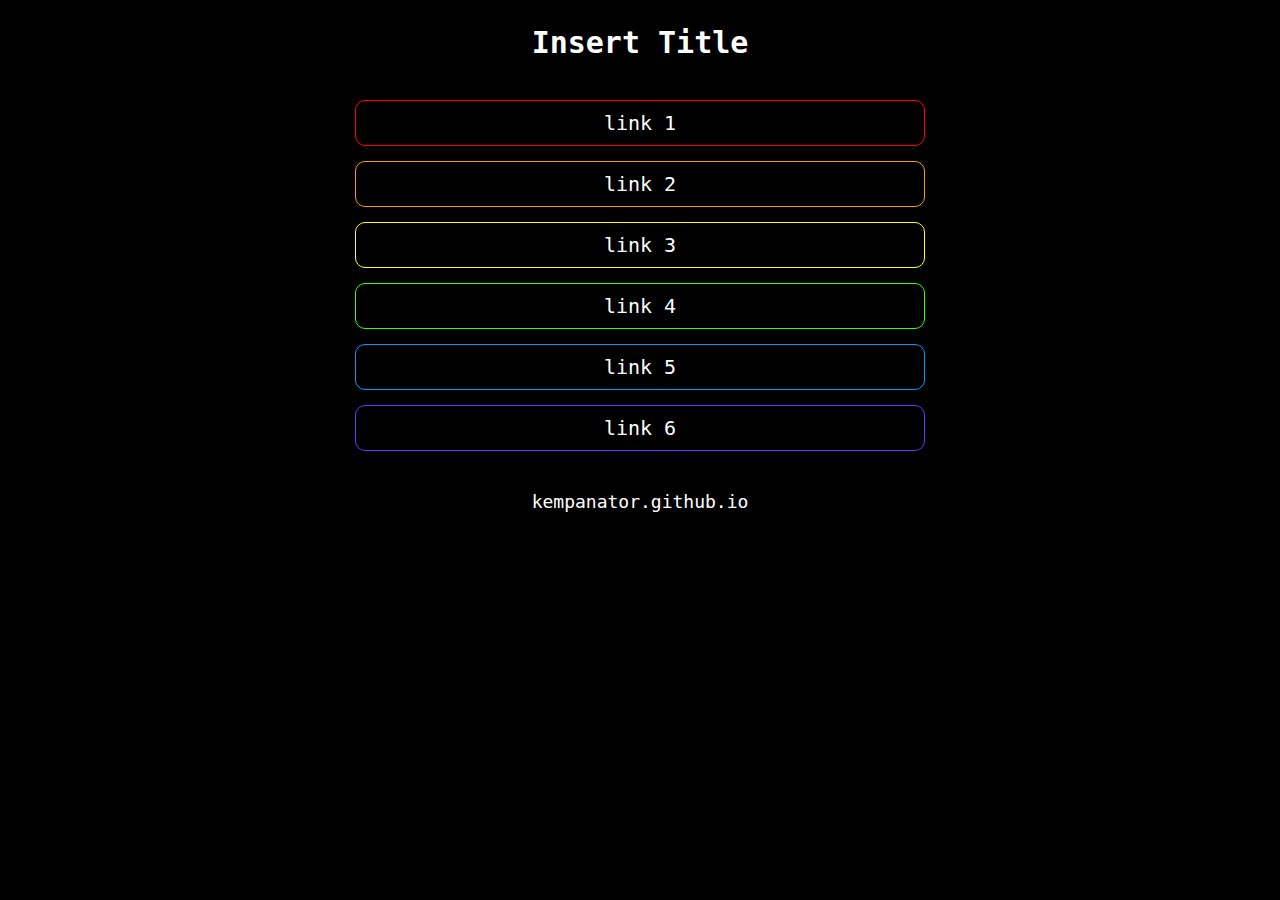
==== index.html @ 9c5d2153 "Add files via upload" ====
<!DOCTYPE html>
<html lang="en">
<head>
    <meta charset="UTF-8">
    <meta name="robots" content="noindex,nofollow">
    <meta http-equiv="X-UA-Compatible" content="IE=edge">
    <meta name="viewport" content="width=device-width, initial-scale=1.0">
    <title>kempanator.github.io</title>
    <style>
        * {
            margin: 0;
            padding: 0;
        }
        body {
            background: black url("background.png");
            font-family: monospace;
        }
        header {
            background: black;
            color: white;
            text-align: center;
            padding: 25px 0px;
        }
        footer {
            background: black;
            color: white;
            text-align: center;
            padding: 25px 0px;
        }
        h1 {
            font-size: 30px;
        }
        h2 {
            font-size: 22px;
        }
        p {
            font-size: 18px;
        }
        img {
            display: block;
        }
        ul {
            max-width: 600px;
            margin: auto;
        }
        li {
            list-style-type: none;
            margin: 15px;
        }
        li a {
            background: black;
            border: 1px solid white;
            border-radius: 10px;
            color: white;
            font-size: 20px;
            text-align: center;
            text-decoration: none;
            padding: 10px;
            display: block;
        }
        li:nth-child(1) > a {
            border-color: #FF0000;
        }
        li:nth-child(2) > a {
            border-color: #FF9900;
        }
        li:nth-child(3) > a {
            border-color: #FFFF00;
        }
        li:nth-child(4) > a {
            border-color: #33FF00;
        }
        li:nth-child(5) > a {
            border-color: #0099FF;
        }
        li:nth-child(6) > a {
            border-color: #6633FF;
        }
        li a:hover {
            border: 1px solid white;
        }
        main {
            background: white;
            max-width: 1000px;
            color: black;
            margin: auto;
            padding: 10px;
        }
    </style>
</head>
<body>
    <header>
        <h1>Insert Title</h1>
    </header>
    <ul>
        <li><a href="">link 1</a></li>
        <li><a href="">link 2</a></li>
        <li><a href="">link 3</a></li>
        <li><a href="">link 4</a></li>
        <li><a href="">link 5</a></li>
        <li><a href="">link 6</a></li>
    </ul>
    <footer>
        <p>kempanator.github.io</p>
    </footer>

</body>
</html>
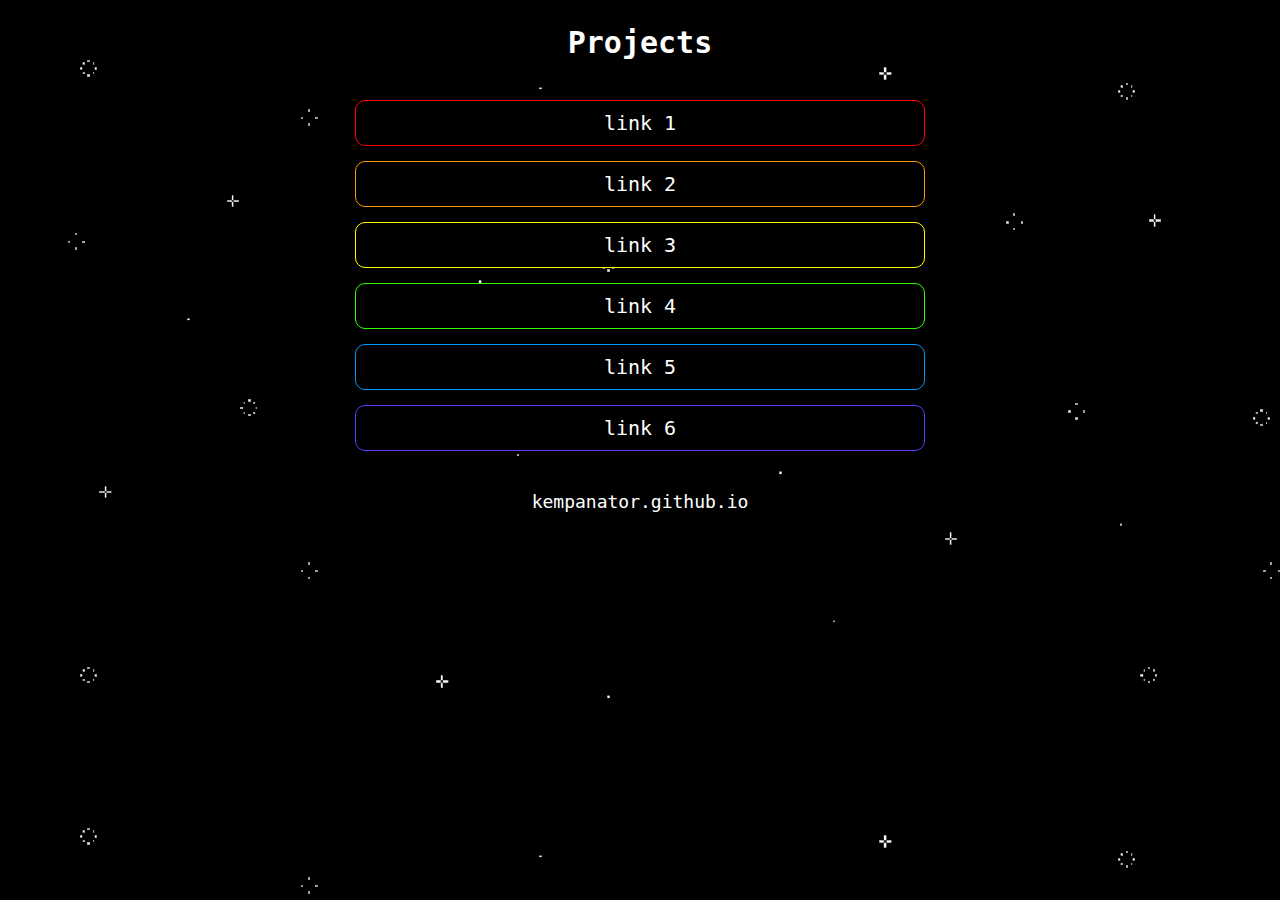
==== commit ed9aeffd: "Add files via upload" ====
--- a/index.html
+++ b/index.html
@@ -16,22 +16,17 @@
             font-family: monospace;
         }
         header {
-            background: black;
             color: white;
             text-align: center;
             padding: 25px 0px;
         }
         footer {
-            background: black;
             color: white;
             text-align: center;
             padding: 25px 0px;
         }
         h1 {
             font-size: 30px;
-        }
-        h2 {
-            font-size: 22px;
         }
         p {
             font-size: 18px;
@@ -58,47 +53,40 @@
             padding: 10px;
             display: block;
         }
-        li:nth-child(1) > a {
+        li:nth-child(1) a {
             border-color: #FF0000;
         }
-        li:nth-child(2) > a {
+        li:nth-child(2) a {
             border-color: #FF9900;
         }
-        li:nth-child(3) > a {
+        li:nth-child(3) a {
             border-color: #FFFF00;
         }
-        li:nth-child(4) > a {
+        li:nth-child(4) a {
             border-color: #33FF00;
         }
-        li:nth-child(5) > a {
+        li:nth-child(5) a {
             border-color: #0099FF;
         }
-        li:nth-child(6) > a {
+        li:nth-child(6) a {
             border-color: #6633FF;
         }
         li a:hover {
-            border: 1px solid white;
-        }
-        main {
-            background: white;
-            max-width: 1000px;
-            color: black;
-            margin: auto;
-            padding: 10px;
+            border-color: white;
         }
     </style>
 </head>
 <body>
     <header>
-        <h1>Insert Title</h1>
+        <h1>Projects</h1>
     </header>
     <ul>
-        <li><a href="">link 1</a></li>
-        <li><a href="">link 2</a></li>
-        <li><a href="">link 3</a></li>
-        <li><a href="">link 4</a></li>
-        <li><a href="">link 5</a></li>
-        <li><a href="">link 6</a></li>
+        <li><a href="https://github.com/kempanator">link 1</a></li>
+        <li><a href="https://github.com/kempanator">link 2</a></li>
+        <li><a href="https://github.com/kempanator">link 3</a></li>
+        <li><a href="https://github.com/kempanator">link 4</a></li>
+        <li><a href="https://github.com/kempanator">link 5</a></li>
+        <li><a href="https://github.com/kempanator">link 6</a></li>
     </ul>
     <footer>
         <p>kempanator.github.io</p>
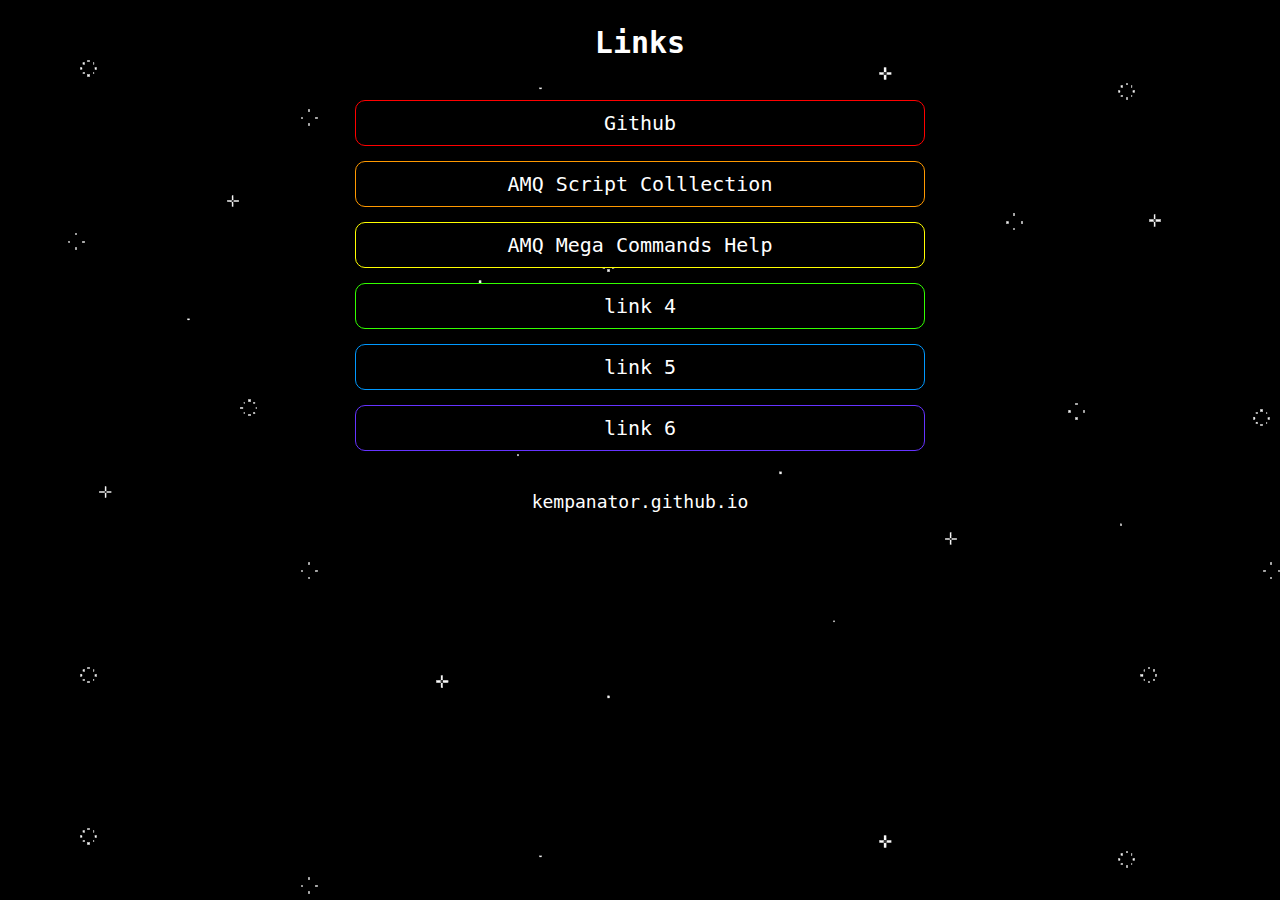
==== commit bf97f236: "Add files via upload" ====
--- a/index.html
+++ b/index.html
@@ -78,12 +78,12 @@
 </head>
 <body>
     <header>
-        <h1>Projects</h1>
+        <h1>Links</h1>
     </header>
     <ul>
-        <li><a href="https://github.com/kempanator">link 1</a></li>
-        <li><a href="https://github.com/kempanator">link 2</a></li>
-        <li><a href="https://github.com/kempanator">link 3</a></li>
+        <li><a href="https://github.com/kempanator">Github</a></li>
+        <li><a href="amq-script-collection">AMQ Script Colllection</a></li>
+        <li><a href="amq-mega-commands">AMQ Mega Commands Help</a></li>
         <li><a href="https://github.com/kempanator">link 4</a></li>
         <li><a href="https://github.com/kempanator">link 5</a></li>
         <li><a href="https://github.com/kempanator">link 6</a></li>
